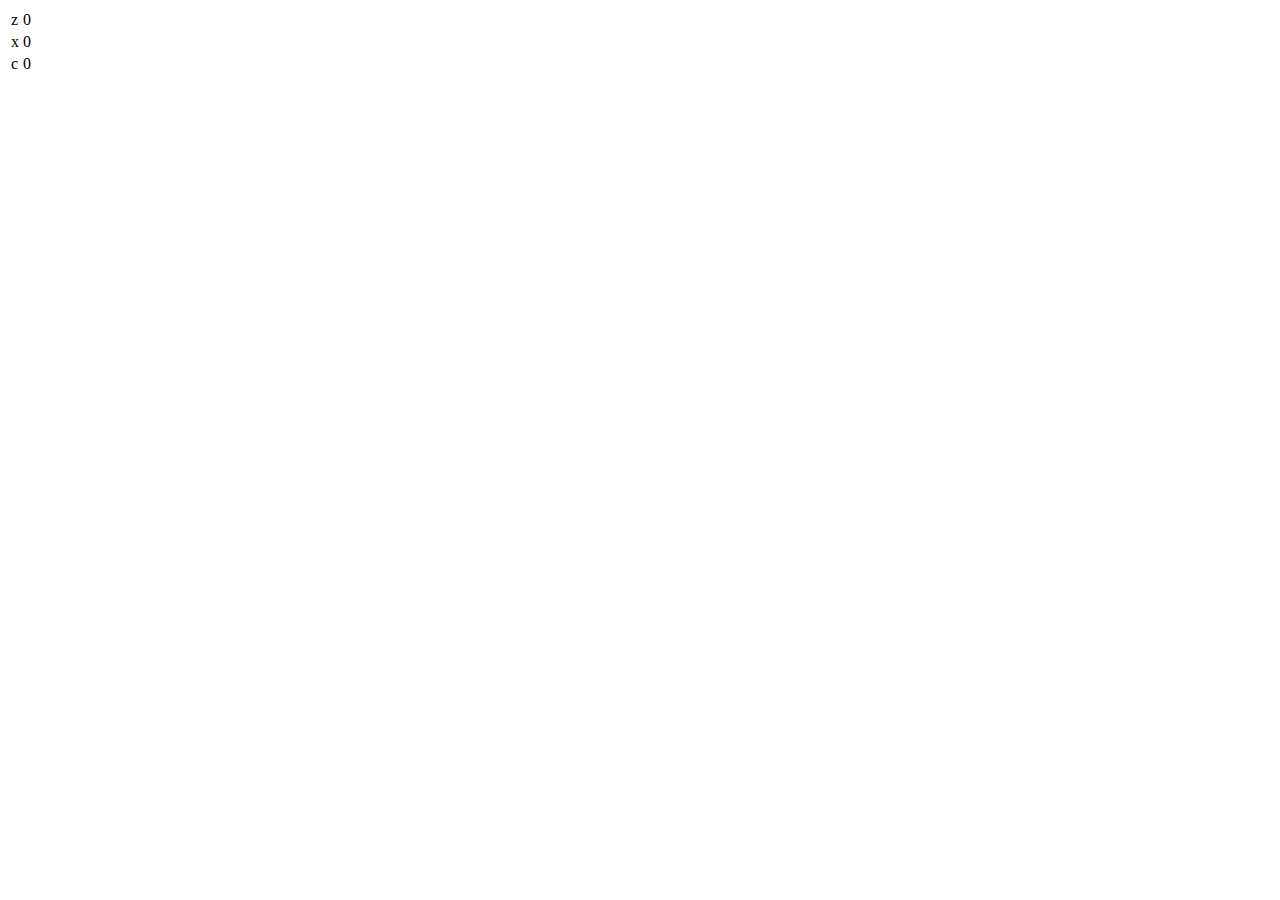
==== th.html @ b3da7559 "initial commit, key counting functional" ====
<html>
   <head>
      <link type="text/css" rel="stylesheet" media="all" href="th.css" />
      <script type="text/javascript" src="http://ajax.googleapis.com/ajax/libs/jquery/1.7.0/jquery.min.js"></script>
      <script type="text/javascript" src="th.js"></script>
      <title>Tally Ho!</title>
   </head>
   <body>
   <table id="results">
      <tbody>
         <tr id="z"><td>z</td><td class="counter">0</td></tr>
         <tr id="x"><td>x</td><td class="counter">0</td></tr>
         <tr id="c"><td>c</td><td class="counter">0</td></tr>
      </tbody>
   </table>
   </body>
</html>
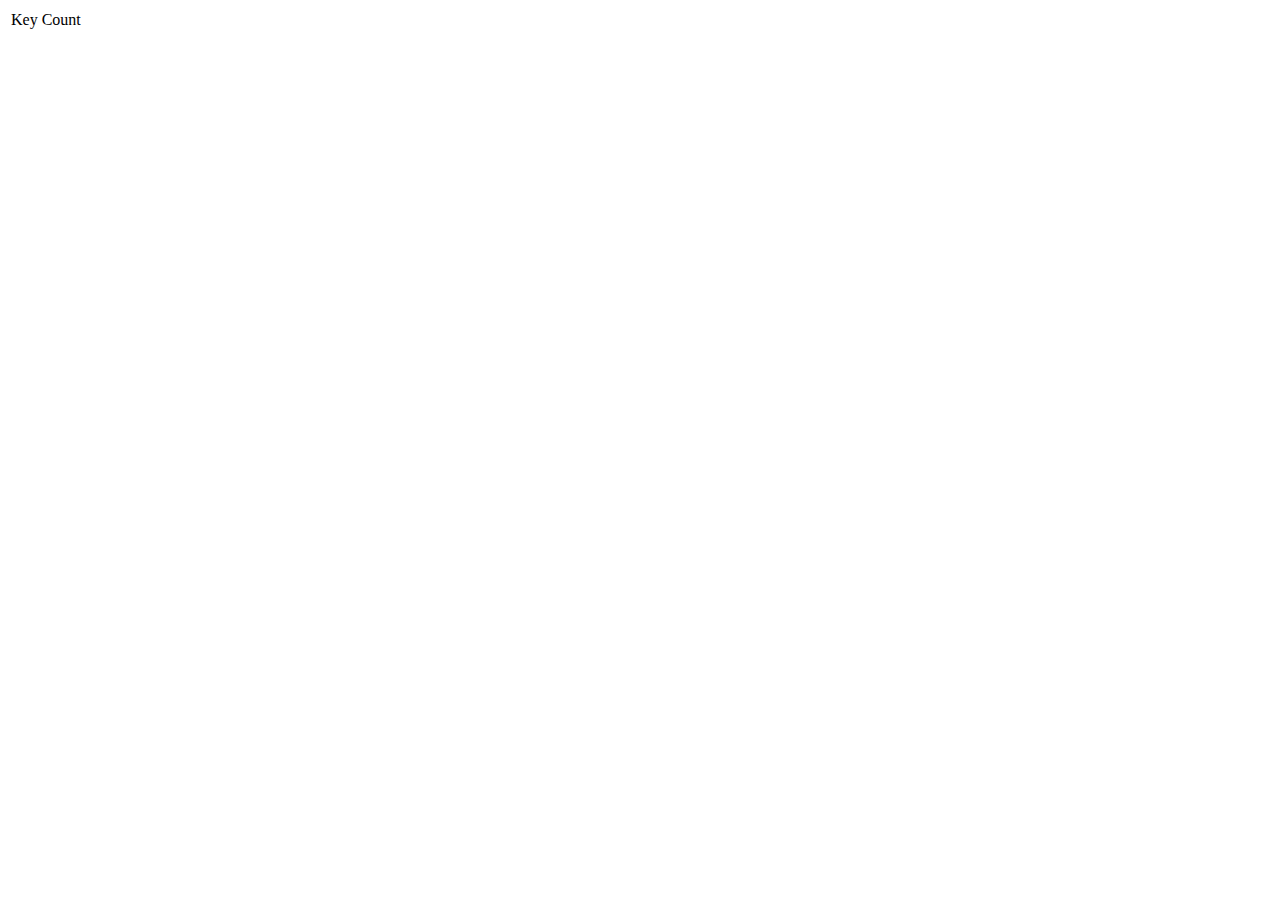
==== commit 8048f7ff: "table sorts, numbers allowed now" ====
--- a/th.html
+++ b/th.html
@@ -7,10 +7,9 @@
    </head>
    <body>
    <table id="results">
+         <thead><td>Key</td><td>Count</td></tr>
       <tbody>
-         <tr id="z"><td>z</td><td class="counter">0</td></tr>
-         <tr id="x"><td>x</td><td class="counter">0</td></tr>
-         <tr id="c"><td>c</td><td class="counter">0</td></tr>
+         <!--<tr id="z"><td>z</td><td class="counter">0</td></tr>-->
       </tbody>
    </table>
    </body>
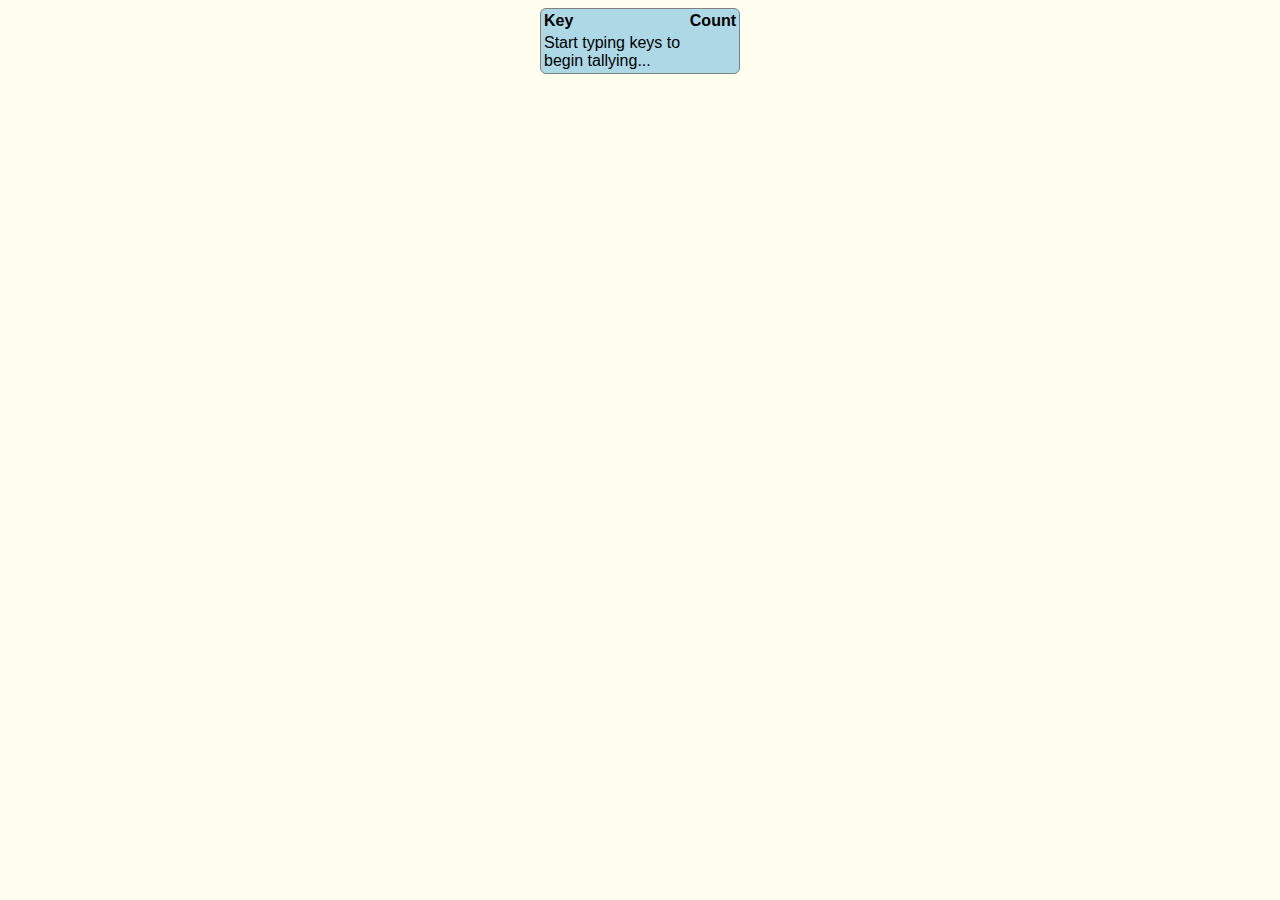
==== commit 9eacf848: "added some basic css" ====
--- a/th.html
+++ b/th.html
@@ -1,15 +1,17 @@
+<!DOCTYPE html>
 <html>
    <head>
       <link type="text/css" rel="stylesheet" media="all" href="th.css" />
       <script type="text/javascript" src="http://ajax.googleapis.com/ajax/libs/jquery/1.7.0/jquery.min.js"></script>
+      <script type="text/javascript" src="http://documentcloud.github.com/underscore/underscore-min.js"></script>
       <script type="text/javascript" src="th.js"></script>
       <title>Tally Ho!</title>
    </head>
    <body>
    <table id="results">
-         <thead><td>Key</td><td>Count</td></tr>
+         <thead><td>Key</td><td>Count</td></thead>
       <tbody>
-         <!--<tr id="z"><td>z</td><td class="counter">0</td></tr>-->
+         <tr><td>Start typing keys to begin tallying...</td></tr>
       </tbody>
    </table>
    </body>
--- a/th.css
+++ b/th.css
@@ -0,0 +1,18 @@
+body {
+   font-family: sans-serif;
+   size: 12px;
+   background: #fffeee;
+}
+
+#results {
+   margin-left: auto;
+   margin-right: auto;
+   width: 200px;
+   background: lightblue;
+   border: gray 1px solid;
+   border-radius: 6px;
+}
+
+#results thead {
+   font-weight: bold;
+}
